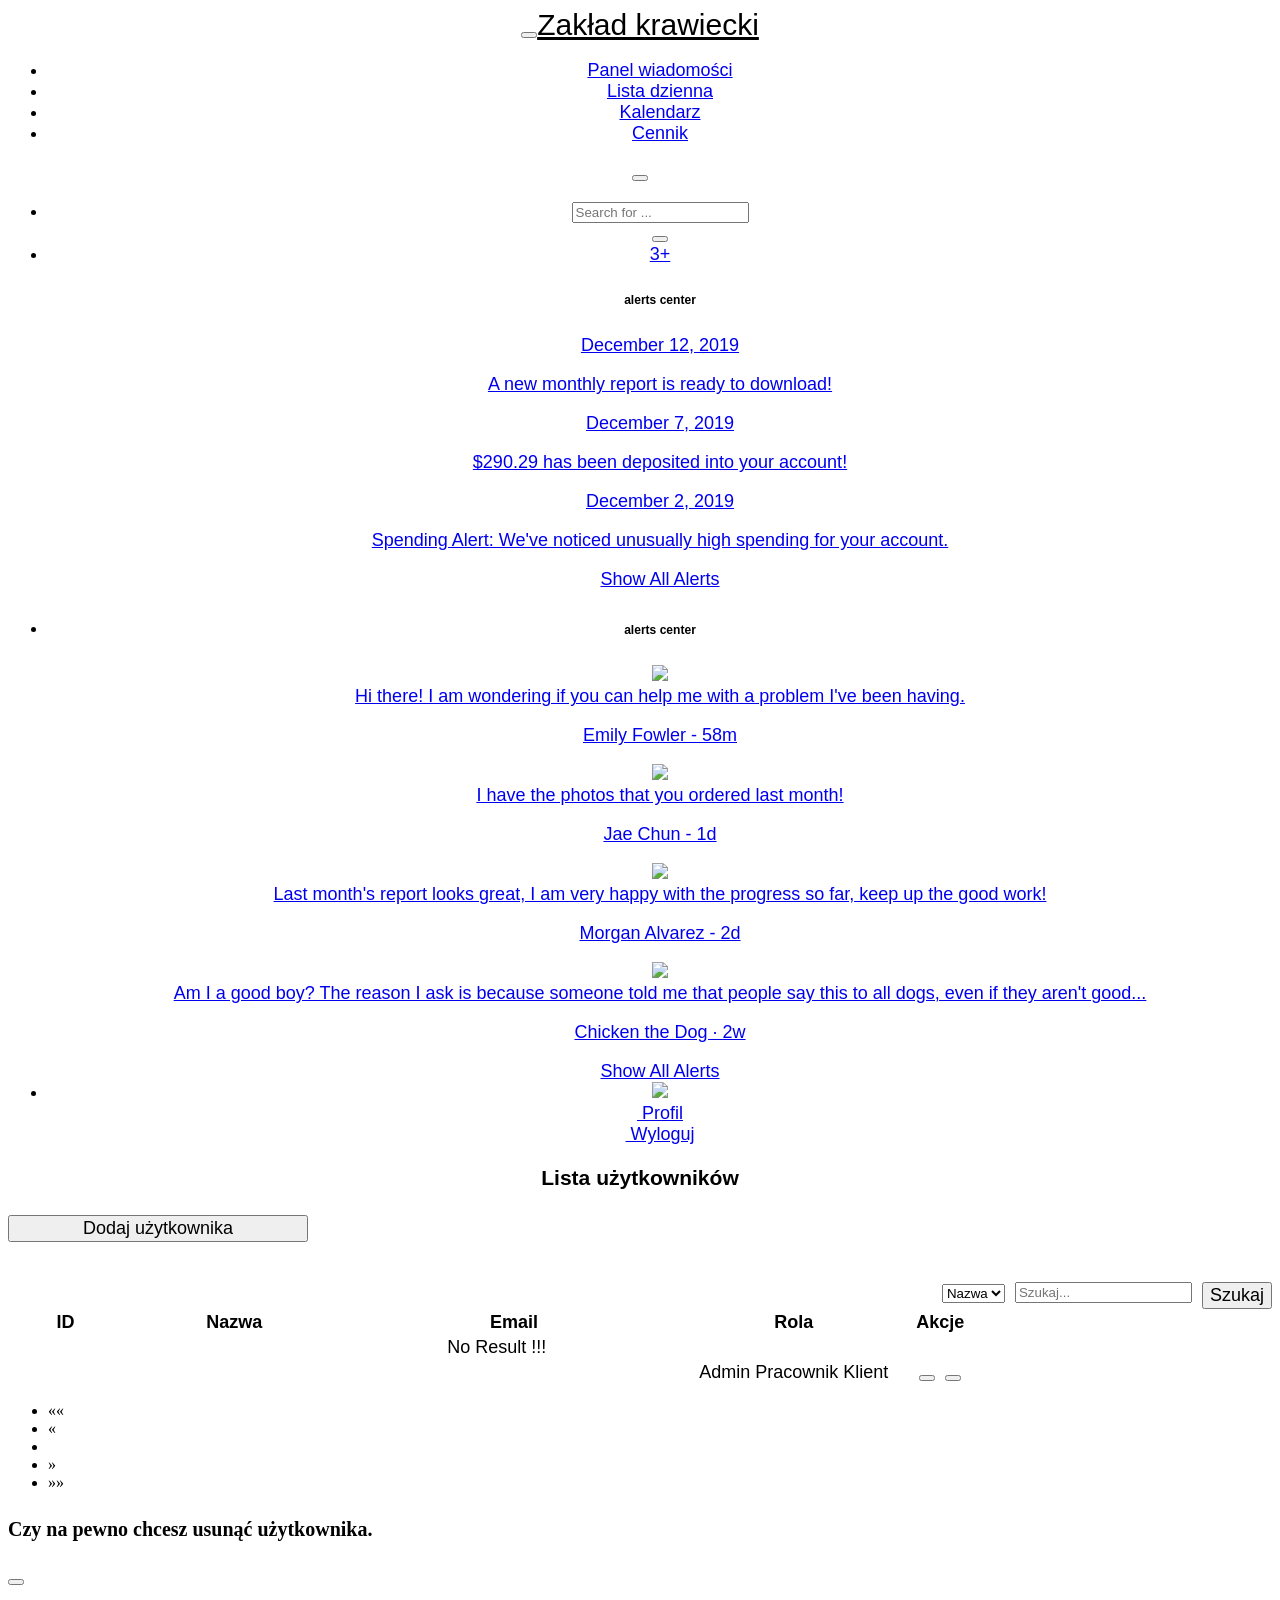
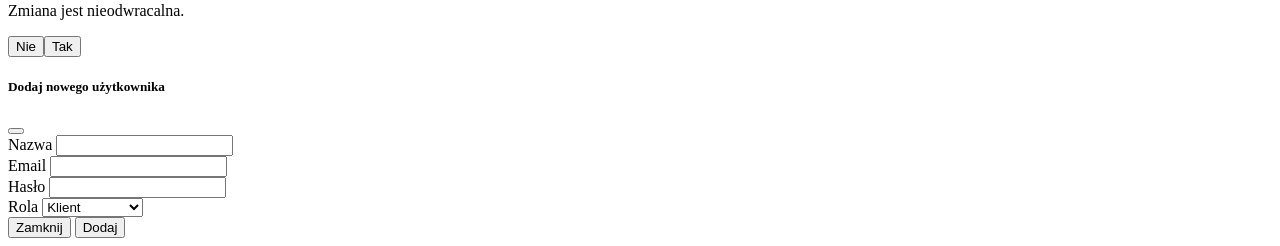
==== dyplom/src/main/resources/templates/admin.html @ d1473c43 "Update interfejsu" ====
<!DOCTYPE html>
<html lang="en">

<head>
    <meta charset="utf-8">
    <meta name="viewport" content="width=device-width, initial-scale=1.0, shrink-to-fit=no">
    <title>Panel administratora</title>
    <link rel="stylesheet" href="/static/bootstrap/css/bootstrap.min.css">
    <link rel="stylesheet" href="https://fonts.googleapis.com/css?family=Nunito:200,200i,300,300i,400,400i,600,600i,700,700i,800,800i,900,900i&amp;display=swap">
    <link rel="stylesheet" href="/static/fonts/fontawesome-all.min.css">
    <link rel="stylesheet" href="/static/fonts/font-awesome.min.css">
    <link rel="stylesheet" href="/static/fonts/fontawesome5-overrides.min.css">
    <link rel="stylesheet" href="/static/css/animate.min.css">
    <link rel="stylesheet" href="/static/css/Add-Another-Button.css">
    <link rel="stylesheet" href="/static/css/Navbar-With-Button-icons.css">
    <link rel="stylesheet" href="/static/css/Table-With-Search-search-table.css">
    <link rel="stylesheet" href="/static/css/Table-With-Search.css">
    <script src="https://ajax.googleapis.com/ajax/libs/jquery/3.6.4/jquery.min.js"></script>

</head>

<body id="page-top">
   <div id="wrapper">
        <div class="d-flex flex-column" id="content-wrapper">
            <div id="content" style="text-align: center; font-family: ABeeZee, sans-serif; font-size: 18px; height: auto;">
                <nav class="navbar navbar-light navbar-expand-md sticky-top bg-dark shadow mb-4 topbar static-top" style="background: var(--bs-dark);">
                    <div class="container-fluid"><button class="btn btn-link d-md-none rounded-circle me-3" id="sidebarToggleTop" type="button"><i class="fas fa-bars"></i></button><span></span><a class="navbar-brand" href="#" style="font-size: 30px;color: var(--bs-orange);">Zakład krawiecki</a>
                        <div class="collapse navbar-collapse">
                            <ul class="navbar-nav">
                                <li class="nav-item"><a class="nav-link" href="http://localhost:8080/employeeChat">Panel wiadomości</a></li>
                                <li class="nav-item"><a class="nav-link" href="http://localhost:8080/daily">Lista dzienna</a></li>
                                <li class="nav-item"><a class="nav-link" href="http://localhost:8080/order">Kalendarz</a></li>
                                <li class="nav-item"><a class="nav-link" href="http://localhost:8080/price_list">Cennik</a></li>
                            </ul>
                        </div><button data-bs-target="#" data-bs-toggle="collapse" class="navbar-toggler"></button>
                        <form class="d-none d-sm-inline-block me-auto ms-md-3 my-2 my-md-0 mw-100 navbar-search">
                            <div class="input-group"></div>
                        </form>
                        <ul class="navbar-nav flex-nowrap ms-auto">
                            <li class="nav-item dropdown d-sm-none no-arrow"><a class="dropdown-toggle nav-link" aria-expanded="false" data-bs-toggle="dropdown" href="#"><i class="fas fa-search"></i></a>
                                <div class="dropdown-menu dropdown-menu-end p-3 animated--grow-in" aria-labelledby="searchDropdown">
                                    <form class="me-auto navbar-search w-100">
                                        <div class="input-group"><input class="bg-light form-control border-0 small" type="text" placeholder="Search for ...">
                                            <div class="input-group-append"><button class="btn btn-primary py-0" type="button"><i class="fas fa-search"></i></button></div>
                                        </div>
                                    </form>
                                </div>
                            </li>
                            <li class="nav-item dropdown no-arrow mx-1">
                                <div class="nav-item dropdown no-arrow"><a class="dropdown-toggle nav-link" aria-expanded="false" data-bs-toggle="dropdown" href="#"><span class="badge bg-danger badge-counter">3+</span><i class="fas fa-bell fa-fw"></i></a>
                                    <div class="dropdown-menu dropdown-menu-end dropdown-list animated--grow-in">
                                        <h6 class="dropdown-header">alerts center</h6><a class="dropdown-item d-flex align-items-center" href="#">
                                            <div class="me-3">
                                                <div class="bg-primary icon-circle"><i class="fas fa-file-alt text-white"></i></div>
                                            </div>
                                            <div><span class="small text-gray-500">December 12, 2019</span>
                                                <p>A new monthly report is ready to download!</p>
                                            </div>
                                        </a><a class="dropdown-item d-flex align-items-center" href="#">
                                            <div class="me-3">
                                                <div class="bg-success icon-circle"><i class="fas fa-donate text-white"></i></div>
                                            </div>
                                            <div><span class="small text-gray-500">December 7, 2019</span>
                                                <p>$290.29 has been deposited into your account!</p>
                                            </div>
                                        </a><a class="dropdown-item d-flex align-items-center" href="#">
                                            <div class="me-3">
                                                <div class="bg-warning icon-circle"><i class="fas fa-exclamation-triangle text-white"></i></div>
                                            </div>
                                            <div><span class="small text-gray-500">December 2, 2019</span>
                                                <p>Spending Alert: We've noticed unusually high spending for your account.</p>
                                            </div>
                                        </a><a class="dropdown-item text-center small text-gray-500" href="#">Show All Alerts</a>
                                    </div>
                                </div>
                            </li>
                            <li class="nav-item dropdown no-arrow mx-1">
                                <div class="nav-item dropdown no-arrow"><a class="dropdown-toggle nav-link" aria-expanded="false" data-bs-toggle="dropdown" href="#"></a>
                                    <div class="dropdown-menu dropdown-menu-end dropdown-list animated--grow-in">
                                        <h6 class="dropdown-header">alerts center</h6><a class="dropdown-item d-flex align-items-center" href="#">
                                            <div class="dropdown-list-image me-3"><img class="rounded-circle" src="assets/img/avatars/avatar4.jpeg">
                                                <div class="bg-success status-indicator"></div>
                                            </div>
                                            <div class="fw-bold">
                                                <div class="text-truncate"><span>Hi there! I am wondering if you can help me with a problem I've been having.</span></div>
                                                <p class="small text-gray-500 mb-0">Emily Fowler - 58m</p>
                                            </div>
                                        </a><a class="dropdown-item d-flex align-items-center" href="#">
                                            <div class="dropdown-list-image me-3"><img class="rounded-circle" src="assets/img/avatars/avatar2.jpeg">
                                                <div class="status-indicator"></div>
                                            </div>
                                            <div class="fw-bold">
                                                <div class="text-truncate"><span>I have the photos that you ordered last month!</span></div>
                                                <p class="small text-gray-500 mb-0">Jae Chun - 1d</p>
                                            </div>
                                        </a><a class="dropdown-item d-flex align-items-center" href="#">
                                            <div class="dropdown-list-image me-3"><img class="rounded-circle" src="assets/img/avatars/avatar3.jpeg">
                                                <div class="bg-warning status-indicator"></div>
                                            </div>
                                            <div class="fw-bold">
                                                <div class="text-truncate"><span>Last month's report looks great, I am very happy with the progress so far, keep up the good work!</span></div>
                                                <p class="small text-gray-500 mb-0">Morgan Alvarez - 2d</p>
                                            </div>
                                        </a><a class="dropdown-item d-flex align-items-center" href="#">
                                            <div class="dropdown-list-image me-3"><img class="rounded-circle" src="assets/img/avatars/avatar5.jpeg">
                                                <div class="bg-success status-indicator"></div>
                                            </div>
                                            <div class="fw-bold">
                                                <div class="text-truncate"><span>Am I a good boy? The reason I ask is because someone told me that people say this to all dogs, even if they aren't good...</span></div>
                                                <p class="small text-gray-500 mb-0">Chicken the Dog · 2w</p>
                                            </div>
                                        </a><a class="dropdown-item text-center small text-gray-500" href="#">Show All Alerts</a>
                                    </div>
                                </div>
                                <div class="shadow dropdown-list dropdown-menu dropdown-menu-end" aria-labelledby="alertsDropdown"></div>
                            </li>
                            <div class="d-none d-sm-block topbar-divider"></div>
                            <li class="nav-item dropdown no-arrow">
                                <div class="nav-item dropdown no-arrow"><a class="dropdown-toggle nav-link" aria-expanded="false" data-bs-toggle="dropdown" href="#"><span id="user" class="d-none d-lg-inline me-2 text-gray-600 small"></span><img class="border rounded-circle img-profile" src="/static/img/avatars/avatar1.png"></a>
                                    <div class="dropdown-menu shadow dropdown-menu-end animated--grow-in"><a class="dropdown-item" href="/profile"><i class="fas fa-user fa-sm fa-fw me-2 text-gray-400"></i>&nbsp;Profil</a>
                                        <div class="dropdown-divider"></div><a class="dropdown-item" href="/logout"><i class="fas fa-sign-out-alt fa-sm fa-fw me-2 text-gray-400"></i>&nbsp;Wyloguj</a>
                                    </div>
                                </div>
                            </li>
                        </ul>
                    </div>
                </nav>
                <div class="container-fluid">
                    <h3 class="text-dark mb-1">Lista użytkowników</h3>
                </div>
                <h1></h1>
                <div class="row">
                    <div class="col d-xxl-flex justify-content-xxl-end"><button class="btn btn-outline-primary text-truncate float-none float-sm-none add-another-btn" data-bss-hover-animate="pulse" type="button" data-bs-target="#addUserModal" data-bs-toggle="modal" style="width: 300px;/*float: right;*/font-size: 18px;display: block;">Dodaj użytkownika<i class="fas fa-plus-circle edit-icon"></i></button></div>
                </div>
                <div class="col-md-12 search-table-col" style="margin-top: 40px; display: flex; justify-content: flex-end;">
                    <!-- Dropdown lista -->
                    <div class="form-group col-lg-4" style="margin-right: 10px;">
                        <select class="form-control" id="searchCategory">
                            <option value="name">Nazwa</option>
                            <option value="role">Rola</option>
                            <option value="email">Email</option>
                        </select>
                    </div>

                    <!-- Input do wyszukiwania -->
                    <div class="form-group col-lg-4" style="margin-right: 10px;">
                        <input type="text" class="search form-control" placeholder="Szukaj..." style="display: block;">
                    </div>

                    <!-- Przycisk do potwierdzenia -->
                    <div class="form-group col-auto" style="text-align: left;">
                        <button class="btn btn-primary text-dark border-0" style="font-size: large" id="searchButton">Szukaj</button>
                    </div>

                    <span class="counter pull-right"></span>
                </div>

                    <span class="counter pull-right"></span>

                    <div class="table-responsive table table-hover table-bordered results">
                        <table id="myTable" class="table table-hover table-bordered">
                            <thead class="bill-header cs">
                                <tr>
                                    <th id="trs-hd-1" class="col-lg-1" style="width: 10%;">ID</th>
                                    <th id="trs-hd-2" class="col-lg-2" style="width: 20%;">Nazwa</th>
                                    <th id="trs-hd-5" class="col-lg-2" style="width: 30%;">Email</th>
                                    <th id="trs-hd-3" class="col-lg-3" style="width: 20%;">Rola</th>
                                    <th id="trs-hd-6" class="col-lg-2" style="width: 5%;min-width: 10%;">Akcje</th>
                                </tr>
                            </thead>
                            <tbody>
                                <tr class="warning no-result">
                                    <td colspan="12"><i class="fa fa-warning"></i>&nbsp; No Result !!!</td>
                                </tr>

                                <tr th:each="user : ${users}">
                                    <td th:text="${user.id}"></td>
                                    <td th:text="${user.name}"></td>
                                    <td th:text="${user.email}"></td>
                                    <td>
    <span th:each="role : ${user.roles}">
        <span th:if="${role.name == 'ROLE_ADMIN'}">Admin</span>
        <span th:if="${role.name == 'ROLE_EMPLOYEE'}">Pracownik</span>
        <span th:if="${role.name == 'ROLE_CLIENT'}">Klient</span>
    </span>

                                    </td>
                                    <td style="width: 6%;"><button class="edit-btn btn btn-success" th:attr="data-user-id=${user.id}" style="margin-left: 0px;"><i class="far fa-edit" style="font-size: 15px;"></i></button>
                                        <button class="btn btn-danger confirm-delete"
                                                style="margin-left: 5px; position: static;"
                                                type="button"
                                                th:attr="data-user-id=${user.id}"
                                                data-bs-toggle="modal"
                                                data-bs-target="#modal-2"
                                                data-action="delete">
                                            <i class="fa fa-trash" style="font-size: 15px;"></i>
                                        </button></td>
                                </tr>
                            </tbody>
                        </table>
                    </div>
                </div>
                <div class="row">
                    <div class="col d-xxl-flex justify-content-xxl-center">
                        <nav>
                            <ul class="pagination">
                                <li class="page-item" th:if="${currentPage > 0}">
                                    <a class="page-link" th:href="@{/panel_administratora?page=0}" aria-label="First">
                                        <span aria-hidden="true">««</span>
                                    </a>
                                </li>
                                <li class="page-item" th:if="${currentPage > 0}">
                                    <a class="page-link" th:href="@{${'/panel_administratora?page=' + (currentPage - 1)}}" aria-label="Previous">
                                        <span aria-hidden="true">«</span>
                                    </a>
                                </li>
                                <li class="page-item" th:each="pageItem : ${#numbers.sequence(0, totalPages - 1)}" th:class="${pageItem == currentPage} ? 'active' : ''">
                                    <a class="page-link" th:href="@{/panel_administratora(page=${pageItem})}" th:text="${pageItem + 1}"></a>
                                </li>
                                <li class="page-item" th:if="${currentPage < totalPages - 1}">
                                    <a class="page-link" th:href="@{${'/panel_administratora?page=' + (currentPage + 1)}}" aria-label="Next">
                                        <span aria-hidden="true">»</span>
                                    </a>
                                </li>
                                <li class="page-item" th:if="${currentPage < totalPages - 1}">
                                    <a class="page-link" th:href="@{${'/panel_administratora?page=' + (totalPages - 1)}}" aria-label="Last">
                                        <span aria-hidden="true">»»</span>
                                    </a>
                                </li>
                            </ul>
                        </nav>
                    </div>
                </div>
                <div class="modal fade"  role="dialog" tabindex="-1" id="modal-2">
                    <div class="modal-dialog" role="document">
                        <div class="modal-content">
                            <div class="modal-header">
                                <h4 class="modal-title" style="font-size: 20px;">Czy na pewno chcesz usunąć użytkownika.</h4><button type="button" class="btn-close" data-bs-dismiss="modal" aria-label="Close"></button>
                            </div>
                            <div class="modal-body">
                                <p>Zmiana jest nieodwracalna.</p>
                            </div>
                            <div class="modal-footer d-xxl-flex justify-content-xxl-center"><button class="btn btn-light d-xxl-flex" type="button" data-bs-dismiss="modal">Nie</button><button id="confirmDeleteButton" class="btn btn-primary" type="button" data-bs-dismiss="modal">Tak</button></div>
                        </div>
                    </div>
                </div>
                <div class="modal fade" id="addUserModal" tabindex="-1" aria-labelledby="addUserModalLabel" aria-hidden="true">
                    <div class="modal-dialog">
                        <div class="modal-content">
                            <div class="modal-header">
                                <h5 class="modal-title" id="addUserModalLabel">Dodaj nowego użytkownika</h5>
                                <button type="button" class="btn-close" data-bs-dismiss="modal" aria-label="Close"></button>
                            </div>
                            <div class="modal-body">
                                <form id="addUserForm">
                                    <div class="mb-3">
                                        <label for="name" class="form-label">Nazwa</label>
                                        <input type="text" class="form-control" id="name" name="name" required>
                                    </div>
                                    <div class="mb-3">
                                        <label for="email" class="form-label">Email</label>
                                        <input type="email" class="form-control" id="email" name="email" required>
                                    </div>
                                    <div class="mb-3">
                                        <label for="password" class="form-label">Hasło</label>
                                        <input type="password" class="form-control" id="password" name="password" required>
                                    </div>
                                    <div class="mb-3">
                                        <label for="role" class="form-label">Rola</label>
                                        <select class="form-select" id="role" name="role" required>
                                            <option value="ROLE_CLIENT">Klient</option>
                                            <option value="ROLE_EMPLOYEE">Pracownik</option>
                                            <option value="ROLE_ADMIN">Administrator</option>
                                        </select>
                                    </div>
                                </form>
                            </div>
                            <div class="modal-footer">
                                <button type="button" class="btn btn-secondary" data-bs-dismiss="modal">Zamknij</button>
                                <button type="button" class="btn btn-primary" id="addUserButton">Dodaj</button>
                            </div>
                            <div id="successMessage" style="color: green;" class="d-flex justify-content-center"></div>
                            <div id="errorMessage" style="color: red;" class="d-flex justify-content-center"></div>
                        </div>
                    </div>
                </div>
            </div>
        </div><a class="border rounded d-inline scroll-to-top" href="#page-top"><i class="fas fa-angle-up"></i></a>
    </div>
    <script src="/static/bootstrap/js/bootstrap.min.js"></script>
    <script src="/static/js/bs-init.js"></script>
    <script src="/static/js/Table-With-Search.js"></script>
    <script src="/static/js/theme.js"></script>
    <script src="https://cdnjs.cloudflare.com/ajax/libs/jqueryui/1.12.1/jquery-ui.min.js"></script>
</body>
<script>
    $("#searchButton").click(function () {
        var searchText = $(".search").val();
        var searchCategory = $("#searchCategory").val();

        // Check if the search input is empty
        if (searchText.trim() === "") {
            // If empty, reload the table with all records
            window.location.reload();
            return;
        }

        $.ajax({
            url: "/search-users",
            method: "GET",
            data: {
                category: searchCategory,
                searchText: searchText
            },
            success: function (data) {
                // Clear the existing table body
                $("#myTable tbody").empty();

                // Add the results to the table
                $.each(data, function (index, user) {
                    console.log(user);
                    var row = $("<tr>").append(
                        $("<td>").text(user.id),
                        $("<td>").text(user.name),
                        $("<td>").text(user.email),
                        $("<td>").text(user.role), // Display role name or 'No Role' if undefined
                        $("<td>").append(
                            $('<button class="edit-btn btn btn-success">')
                                .attr("data-user-id", user.id)
                                .html('<i class="far fa-edit" style="font-size: 15px;"></i>'),
                            $('<button class="btn btn-danger confirm-delete">')
                                .attr("data-user-id", user.id)
                                .attr("data-bs-toggle", "modal")
                                .attr("data-bs-target", "#modal-2")
                                .attr("data-action", "delete")
                                .html('<i class="fa fa-trash" style="font-size: 15px;"></i>')
                        )
                    );

                    // Append the row to the table
                    $("#myTable tbody").append(row);
                });
            },
            error: function (error) {
                console.error("Wystąpił błąd: " + error.statusText);
            }
        });
    });

</script>
<script>
    $.get("/user", function(data) {
        $("#user").html(data.name);
    });
</script>

<script>
    $("#addUserButton").click(function () {
        var name = $("#name").val();
        var email = $("#email").val();
        var password = $("#password").val();
        var role = $("#role").val();
        var userData = {
            name: name,
            email: email,
            password: password,
            role: role
        };

        $.post("/users/add", userData, function (data) {
            var successMessage = $("#successMessage");
            var errorMessage = $("#errorMessage");

            if (data.success) {
                successMessage.text("Użytkownik został dodany pomyślnie.");
                errorMessage.text("");
            } else {
                errorMessage.text("Wystąpił błąd podczas dodawania użytkownika: " + data.message);
                successMessage.text("");
            }

            successMessage.show();
            errorMessage.show();
        }).fail(function (error) {
            console.error("Wystąpił błąd: " + error.statusText);
            // Pokaż komunikat o błędzie
            $("#successMessage").hide();
            $("#errorMessage").show();
        });
    });

</script>
<script>
    $(document).ready(function() {
        // Event delegation for edit and delete buttons
        $('#myTable').on('click', '.edit-btn', function() {
            var btn = $(this);
            var id = btn.attr('data-user-id');
            var row = btn.closest('tr');
            var name = row.find('td:eq(1)').text();
            var email = row.find('td:eq(2)').text();
            var role = row.find('td:eq(3)').text();

            if (btn.hasClass('btn-success')) {
                // Edit button logic
                btn.removeClass('btn-success').addClass('btn-primary').html('<i class="fas fa-check"></i>');
                row.find('td:eq(1)').html('<input type="text" class="form-control" value="'+name+'" />');
                row.find('td:eq(2)').html('<input type="text" class="form-control" value="'+email+'" />');
                // Create a dropdown list for roles
                var roleSelect = $('<select class="form-control"><option value="ROLE_CLIENT">Klient</option><option value="ROLE_EMPLOYEE">Pracownik</option><option value="ROLE_ADMIN">Administrator</option></select>');
                roleSelect.val(role);
                row.find('td:eq(3)').html(roleSelect);
            } else {
                // Save button logic
                btn.removeClass('btn-primary').addClass('btn-success').html('<i class="far fa-edit"></i>');
                var newName = row.find('td:eq(1) input').val();
                var newEmail = row.find('td:eq(2) input').val();
                var newRole = row.find('td:eq(3) select').val();
                $.ajax({
                    url: '/users/update/' + id,
                    type: 'PUT',
                    data: {
                        name: newName,
                        email: newEmail,
                        role: newRole,
                    },
                    success: function() {
                        row.find('td:eq(1)').html(newName);
                        row.find('td:eq(2)').html(newEmail);
                        row.find('td:eq(3)').html(newRole);
                    },
                    error: function() {
                        alert('Wystąpił błąd przy zapisywaniu zmian.');
                    }
                });
            }
        });

        $('#myTable').on('click', '.confirm-delete', function() {
            var userIdToDelete = $(this).data("user-id");

            // Set the data-action attribute of the modal's confirm button
            $('#confirmDeleteButton').attr('data-user-id', userIdToDelete);

            // Do NOT trigger the deletion process here
        });
        // Event delegation for delete confirmation button
        $('#confirmDeleteButton').on('click', function() {
            var userIdToDelete = $(this).data("user-id");

            if (userIdToDelete) {
                $.ajax({
                    url: "/users/delete/" + userIdToDelete,
                    type: "DELETE",
                    success: function () {
                        console.log("User deleted successfully");
                        window.location.reload();
                    },
                    error: function (error) {
                        console.error("Error deleting user: " + error.responseText);
                    }
                });
            } else {
                console.error("User ID to delete is not set.");
            }
        });
    });
    function mapRoleToLabel(role) {
        switch (role) {
            case 'ROLE_ADMIN':
                return 'Admin';
            case 'ROLE_EMPLOYEE':
                return 'Pracownik';
            case 'ROLE_CLIENT':
                return 'Klient';
            default:
                return 'Inna rola';
        }
    }
</script>


</html>
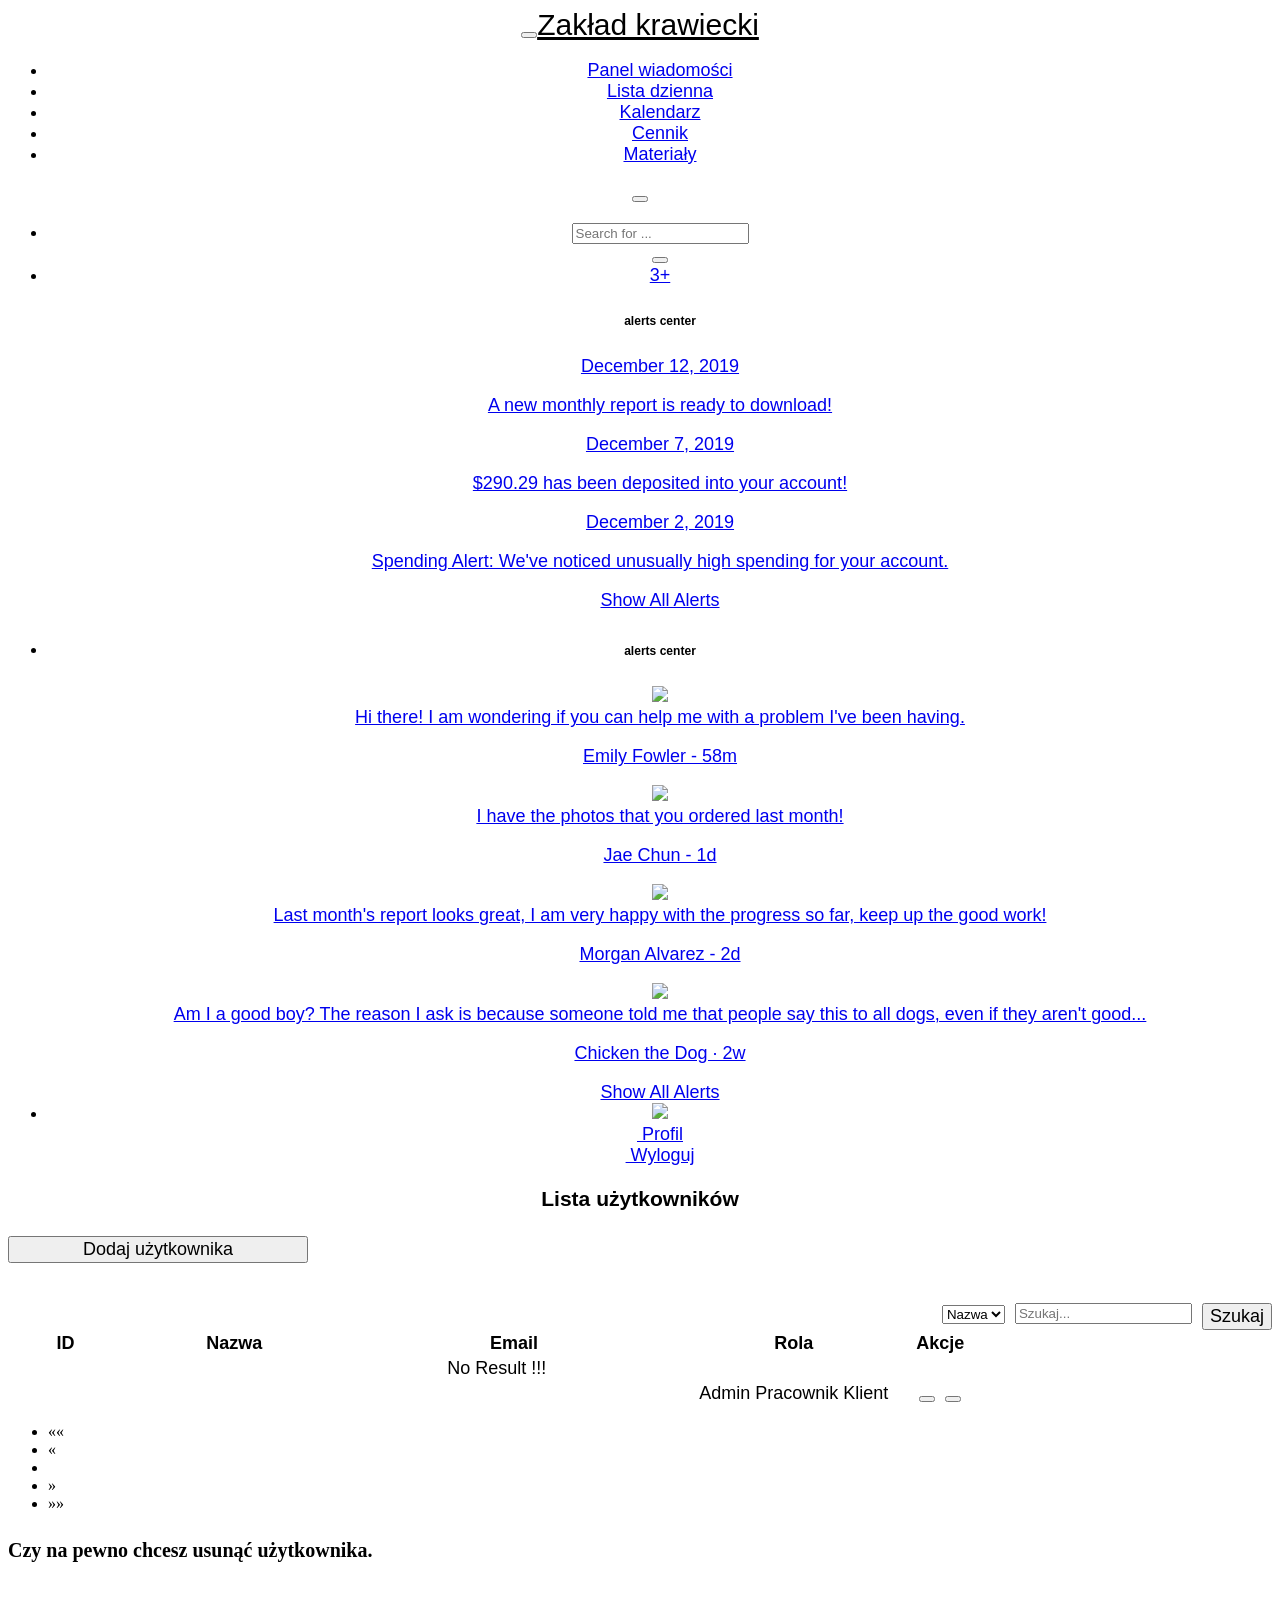
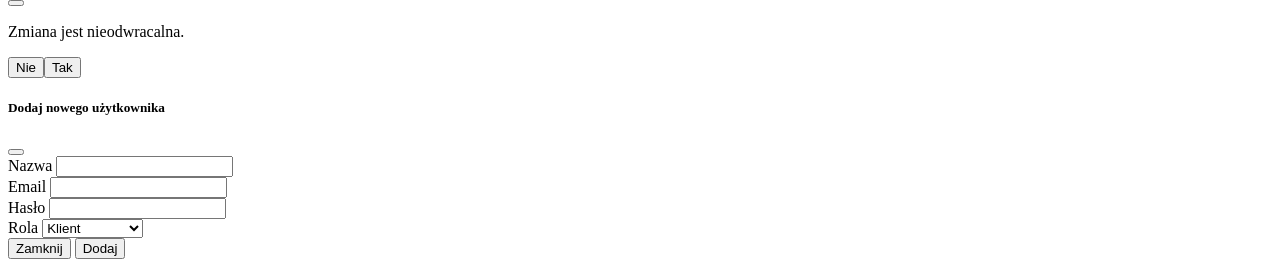
==== commit 4edecde0: "Update" ====
--- a/dyplom/src/main/resources/templates/admin.html
+++ b/dyplom/src/main/resources/templates/admin.html
@@ -31,6 +31,7 @@
                                 <li class="nav-item"><a class="nav-link" href="http://localhost:8080/daily">Lista dzienna</a></li>
                                 <li class="nav-item"><a class="nav-link" href="http://localhost:8080/order">Kalendarz</a></li>
                                 <li class="nav-item"><a class="nav-link" href="http://localhost:8080/price_list">Cennik</a></li>
+                                <li class="nav-item"><a class="nav-link" href="http://localhost:8080/materials">Materiały</a></li>
                             </ul>
                         </div><button data-bs-target="#" data-bs-toggle="collapse" class="navbar-toggler"></button>
                         <form class="d-none d-sm-inline-block me-auto ms-md-3 my-2 my-md-0 mw-100 navbar-search">
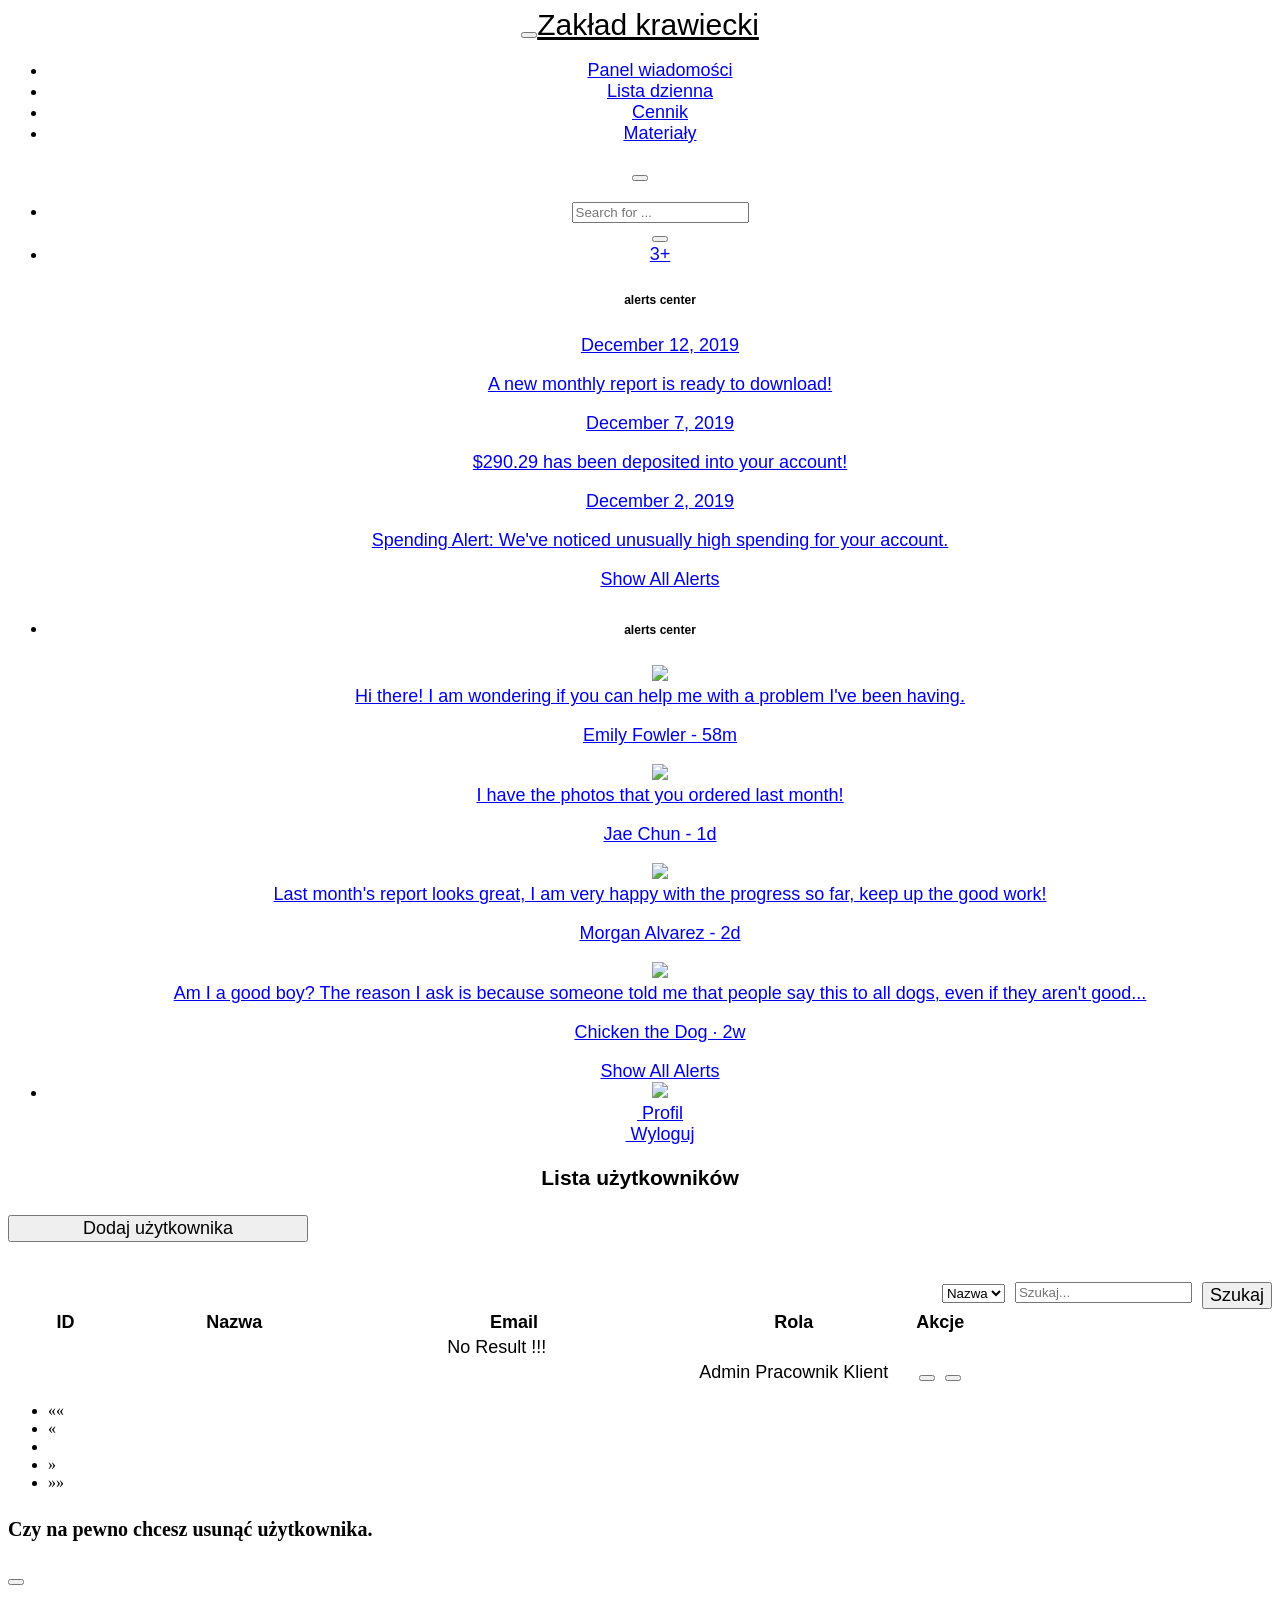
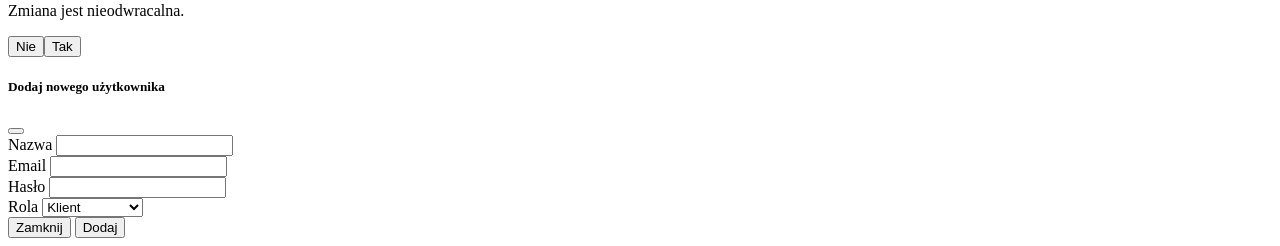
==== commit 3701b3f4: "Duży pakiet poprawek" ====
--- a/dyplom/src/main/resources/templates/admin.html
+++ b/dyplom/src/main/resources/templates/admin.html
@@ -29,7 +29,6 @@
                             <ul class="navbar-nav">
                                 <li class="nav-item"><a class="nav-link" href="http://localhost:8080/employeeChat">Panel wiadomości</a></li>
                                 <li class="nav-item"><a class="nav-link" href="http://localhost:8080/daily">Lista dzienna</a></li>
-                                <li class="nav-item"><a class="nav-link" href="http://localhost:8080/order">Kalendarz</a></li>
                                 <li class="nav-item"><a class="nav-link" href="http://localhost:8080/price_list">Cennik</a></li>
                                 <li class="nav-item"><a class="nav-link" href="http://localhost:8080/materials">Materiały</a></li>
                             </ul>
@@ -278,7 +277,7 @@
                             </div>
                             <div class="modal-footer">
                                 <button type="button" class="btn btn-secondary" data-bs-dismiss="modal">Zamknij</button>
-                                <button type="button" class="btn btn-primary" id="addUserButton">Dodaj</button>
+                                <button type="button" class="btn btn-primary" id="addUserButton" data-bs-dismiss="modal">Dodaj</button>
                             </div>
                             <div id="successMessage" style="color: green;" class="d-flex justify-content-center"></div>
                             <div id="errorMessage" style="color: red;" class="d-flex justify-content-center"></div>
@@ -373,20 +372,16 @@
             var errorMessage = $("#errorMessage");
 
             if (data.success) {
-                successMessage.text("Użytkownik został dodany pomyślnie.");
+                alert("Użytkownik został dodany pomyślnie.");
+                location.reload();
                 errorMessage.text("");
             } else {
-                errorMessage.text("Wystąpił błąd podczas dodawania użytkownika: " + data.message);
+                alert("Wystąpił błąd podczas dodawania użytkownika: " + data.message);
                 successMessage.text("");
             }
 
-            successMessage.show();
-            errorMessage.show();
         }).fail(function (error) {
             console.error("Wystąpił błąd: " + error.statusText);
-            // Pokaż komunikat o błędzie
-            $("#successMessage").hide();
-            $("#errorMessage").show();
         });
     });
 
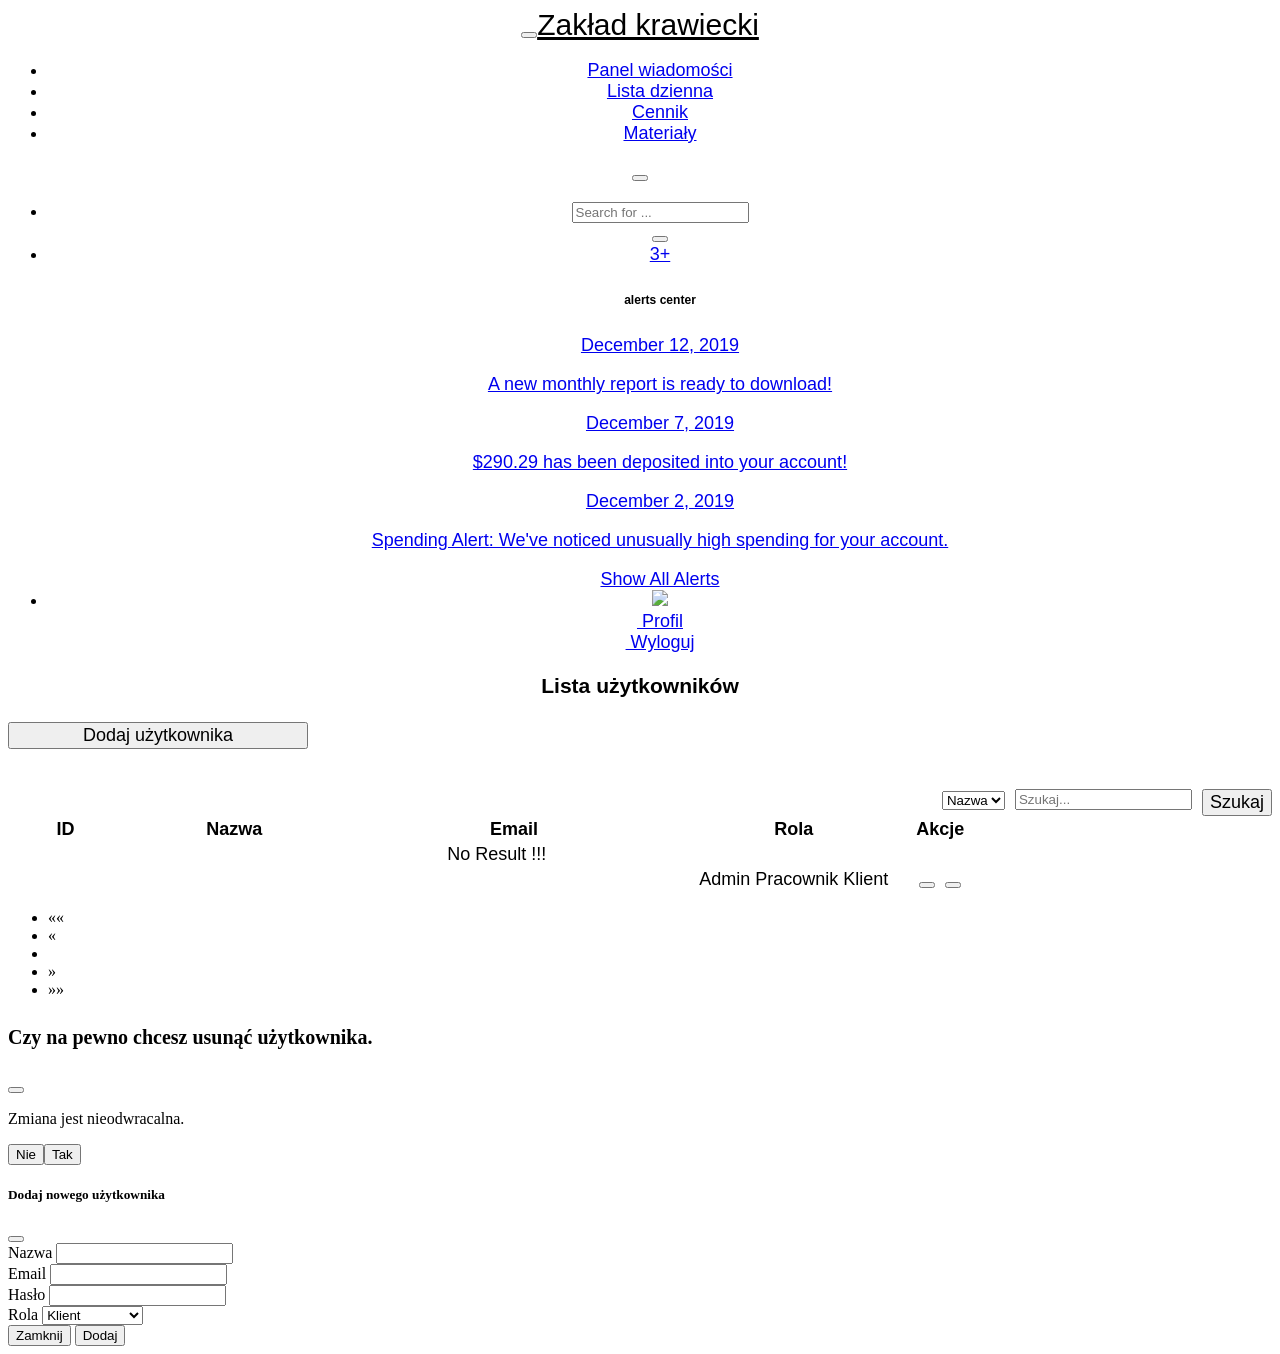
==== commit dff8e94f: "Update" ====
--- a/dyplom/src/main/resources/templates/admin.html
+++ b/dyplom/src/main/resources/templates/admin.html
@@ -74,46 +74,7 @@
                                     </div>
                                 </div>
                             </li>
-                            <li class="nav-item dropdown no-arrow mx-1">
-                                <div class="nav-item dropdown no-arrow"><a class="dropdown-toggle nav-link" aria-expanded="false" data-bs-toggle="dropdown" href="#"></a>
-                                    <div class="dropdown-menu dropdown-menu-end dropdown-list animated--grow-in">
-                                        <h6 class="dropdown-header">alerts center</h6><a class="dropdown-item d-flex align-items-center" href="#">
-                                            <div class="dropdown-list-image me-3"><img class="rounded-circle" src="assets/img/avatars/avatar4.jpeg">
-                                                <div class="bg-success status-indicator"></div>
-                                            </div>
-                                            <div class="fw-bold">
-                                                <div class="text-truncate"><span>Hi there! I am wondering if you can help me with a problem I've been having.</span></div>
-                                                <p class="small text-gray-500 mb-0">Emily Fowler - 58m</p>
-                                            </div>
-                                        </a><a class="dropdown-item d-flex align-items-center" href="#">
-                                            <div class="dropdown-list-image me-3"><img class="rounded-circle" src="assets/img/avatars/avatar2.jpeg">
-                                                <div class="status-indicator"></div>
-                                            </div>
-                                            <div class="fw-bold">
-                                                <div class="text-truncate"><span>I have the photos that you ordered last month!</span></div>
-                                                <p class="small text-gray-500 mb-0">Jae Chun - 1d</p>
-                                            </div>
-                                        </a><a class="dropdown-item d-flex align-items-center" href="#">
-                                            <div class="dropdown-list-image me-3"><img class="rounded-circle" src="assets/img/avatars/avatar3.jpeg">
-                                                <div class="bg-warning status-indicator"></div>
-                                            </div>
-                                            <div class="fw-bold">
-                                                <div class="text-truncate"><span>Last month's report looks great, I am very happy with the progress so far, keep up the good work!</span></div>
-                                                <p class="small text-gray-500 mb-0">Morgan Alvarez - 2d</p>
-                                            </div>
-                                        </a><a class="dropdown-item d-flex align-items-center" href="#">
-                                            <div class="dropdown-list-image me-3"><img class="rounded-circle" src="assets/img/avatars/avatar5.jpeg">
-                                                <div class="bg-success status-indicator"></div>
-                                            </div>
-                                            <div class="fw-bold">
-                                                <div class="text-truncate"><span>Am I a good boy? The reason I ask is because someone told me that people say this to all dogs, even if they aren't good...</span></div>
-                                                <p class="small text-gray-500 mb-0">Chicken the Dog · 2w</p>
-                                            </div>
-                                        </a><a class="dropdown-item text-center small text-gray-500" href="#">Show All Alerts</a>
-                                    </div>
-                                </div>
-                                <div class="shadow dropdown-list dropdown-menu dropdown-menu-end" aria-labelledby="alertsDropdown"></div>
-                            </li>
+
                             <div class="d-none d-sm-block topbar-divider"></div>
                             <li class="nav-item dropdown no-arrow">
                                 <div class="nav-item dropdown no-arrow"><a class="dropdown-toggle nav-link" aria-expanded="false" data-bs-toggle="dropdown" href="#"><span id="user" class="d-none d-lg-inline me-2 text-gray-600 small"></span><img class="border rounded-circle img-profile" src="/static/img/avatars/avatar1.png"></a>
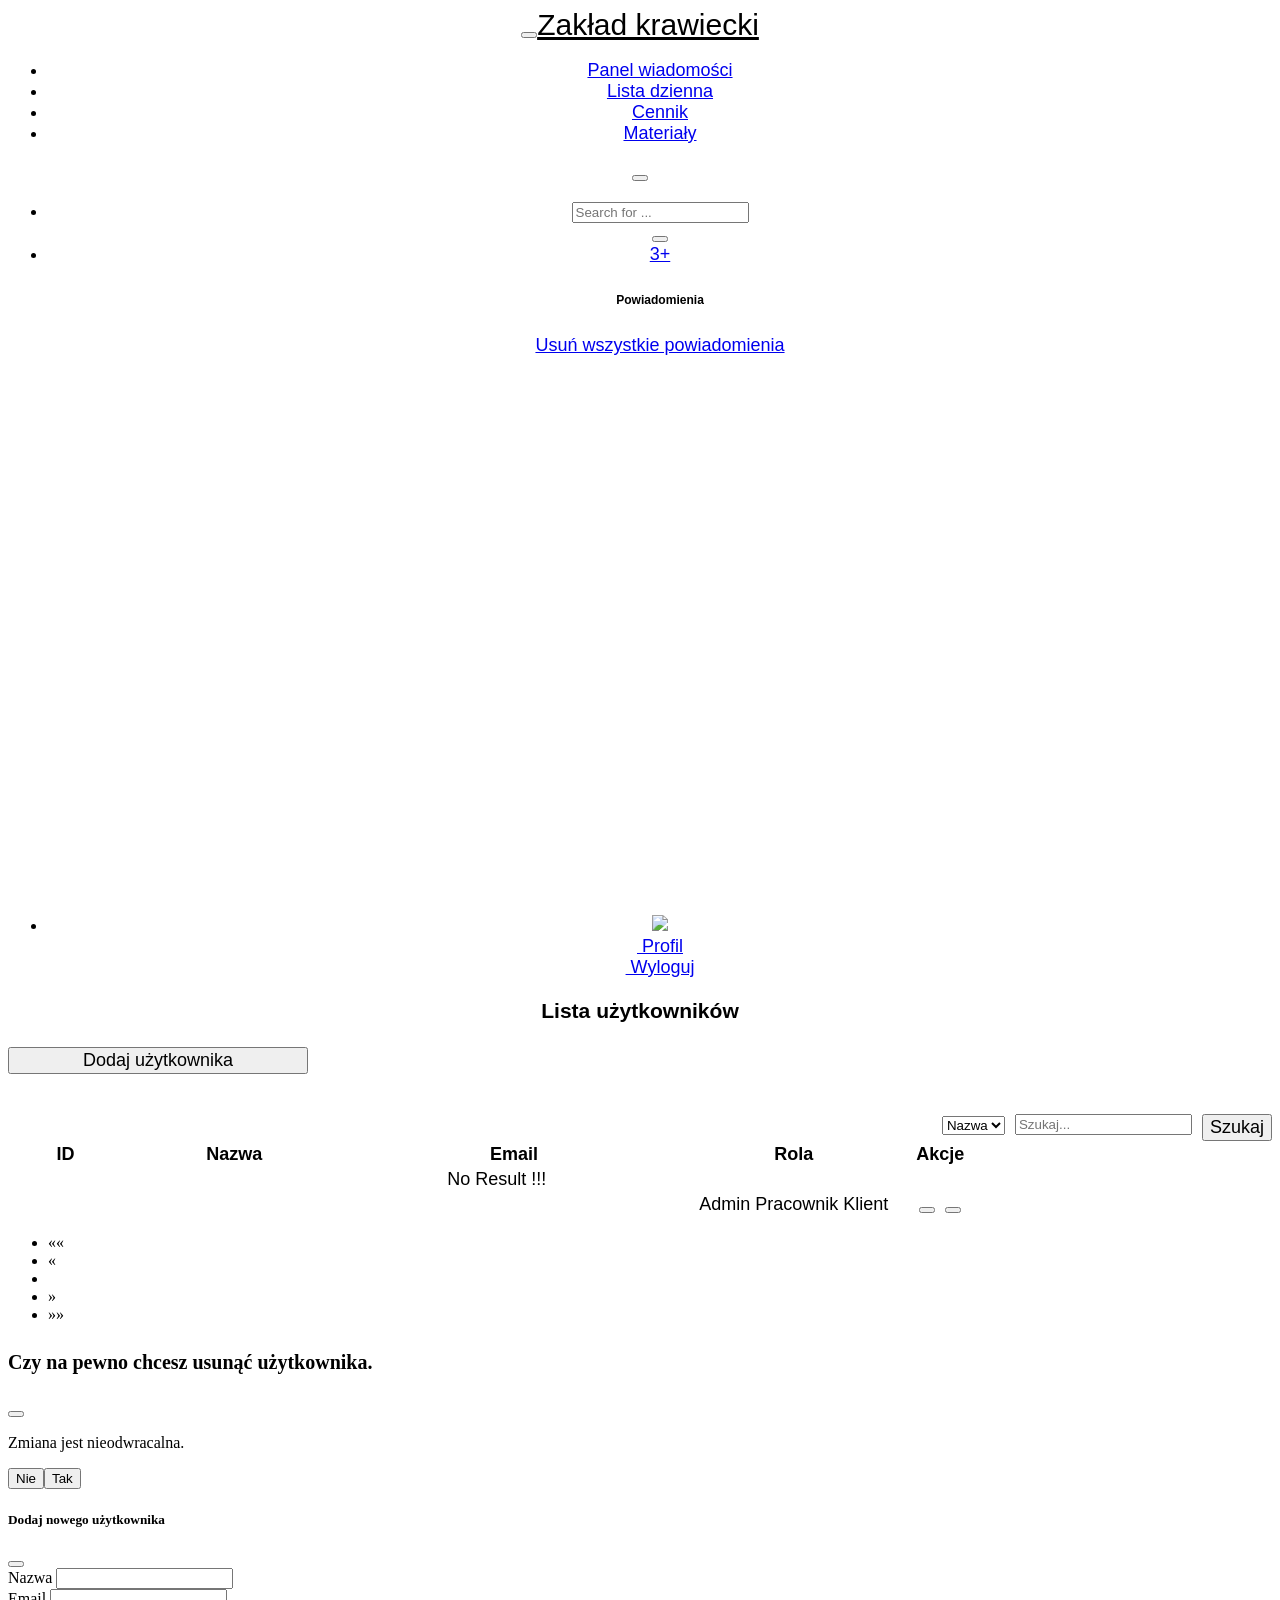
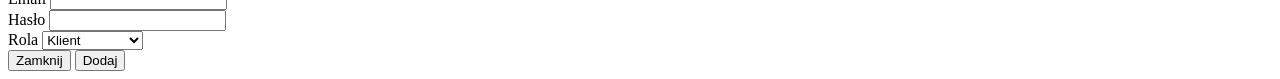
==== commit c7547393: "Update" ====
--- a/dyplom/src/main/resources/templates/admin.html
+++ b/dyplom/src/main/resources/templates/admin.html
@@ -47,30 +47,9 @@
                                 </div>
                             </li>
                             <li class="nav-item dropdown no-arrow mx-1">
-                                <div class="nav-item dropdown no-arrow"><a class="dropdown-toggle nav-link" aria-expanded="false" data-bs-toggle="dropdown" href="#"><span class="badge bg-danger badge-counter">3+</span><i class="fas fa-bell fa-fw"></i></a>
-                                    <div class="dropdown-menu dropdown-menu-end dropdown-list animated--grow-in">
-                                        <h6 class="dropdown-header">alerts center</h6><a class="dropdown-item d-flex align-items-center" href="#">
-                                            <div class="me-3">
-                                                <div class="bg-primary icon-circle"><i class="fas fa-file-alt text-white"></i></div>
-                                            </div>
-                                            <div><span class="small text-gray-500">December 12, 2019</span>
-                                                <p>A new monthly report is ready to download!</p>
-                                            </div>
-                                        </a><a class="dropdown-item d-flex align-items-center" href="#">
-                                            <div class="me-3">
-                                                <div class="bg-success icon-circle"><i class="fas fa-donate text-white"></i></div>
-                                            </div>
-                                            <div><span class="small text-gray-500">December 7, 2019</span>
-                                                <p>$290.29 has been deposited into your account!</p>
-                                            </div>
-                                        </a><a class="dropdown-item d-flex align-items-center" href="#">
-                                            <div class="me-3">
-                                                <div class="bg-warning icon-circle"><i class="fas fa-exclamation-triangle text-white"></i></div>
-                                            </div>
-                                            <div><span class="small text-gray-500">December 2, 2019</span>
-                                                <p>Spending Alert: We've noticed unusually high spending for your account.</p>
-                                            </div>
-                                        </a><a class="dropdown-item text-center small text-gray-500" href="#">Show All Alerts</a>
+                                <div class="nav-item dropdown no-arrow"><a class="dropdown-toggle nav-link" aria-expanded="false" data-bs-toggle="dropdown" href="#"><span id="alertamount" class="badge bg-danger badge-counter">3+</span><i class="fas fa-bell fa-fw"></i></a>
+                                    <div style="height: 650px; overflow: auto;" id="notification" class="dropdown-menu dropdown-menu-end dropdown-list animated--grow-in">
+                                        <h6 class="dropdown-header">Powiadomienia</h6><a class="dropdown-item text-center small text-gray-500" onclick="deleteAlerts()" href="#">Usuń wszystkie powiadomienia</a>
                                     </div>
                                 </div>
                             </li>
@@ -312,6 +291,19 @@
 <script>
     $.get("/user", function(data) {
         $("#user").html(data.name);
+        for(let i=data.notifications.length-1;i>=0;i--){
+            var t = `<a class="dropdown-item d-flex align-items-center" href="#">
+                                            <div class="me-3">
+                                                <div class="bg-warning icon-circle"><i class="fas fa-exclamation-triangle text-white"></i></div>
+                                            </div>
+                                            <div><span class="small text-gray-500">`+data.notifications[i].date+`</span>
+                                                <p>`+data.notifications[i].opis+`</p>
+                                            </div>
+                                        </a>`
+
+            $('#notification').append(t)
+        }
+        $('#alertamount').text(data.notifications.length);
     });
 </script>
 
@@ -435,6 +427,22 @@
         }
     }
 </script>
-
+<script>
+    function deleteAlerts(){
+
+        $.ajax({
+            url: "/removeAlerts",
+            type: "DELETE",
+            success: function() {
+
+                location.reload()
+            },
+            error: function() {
+
+            }
+        });
+
+    }
+</script>
 
 </html>
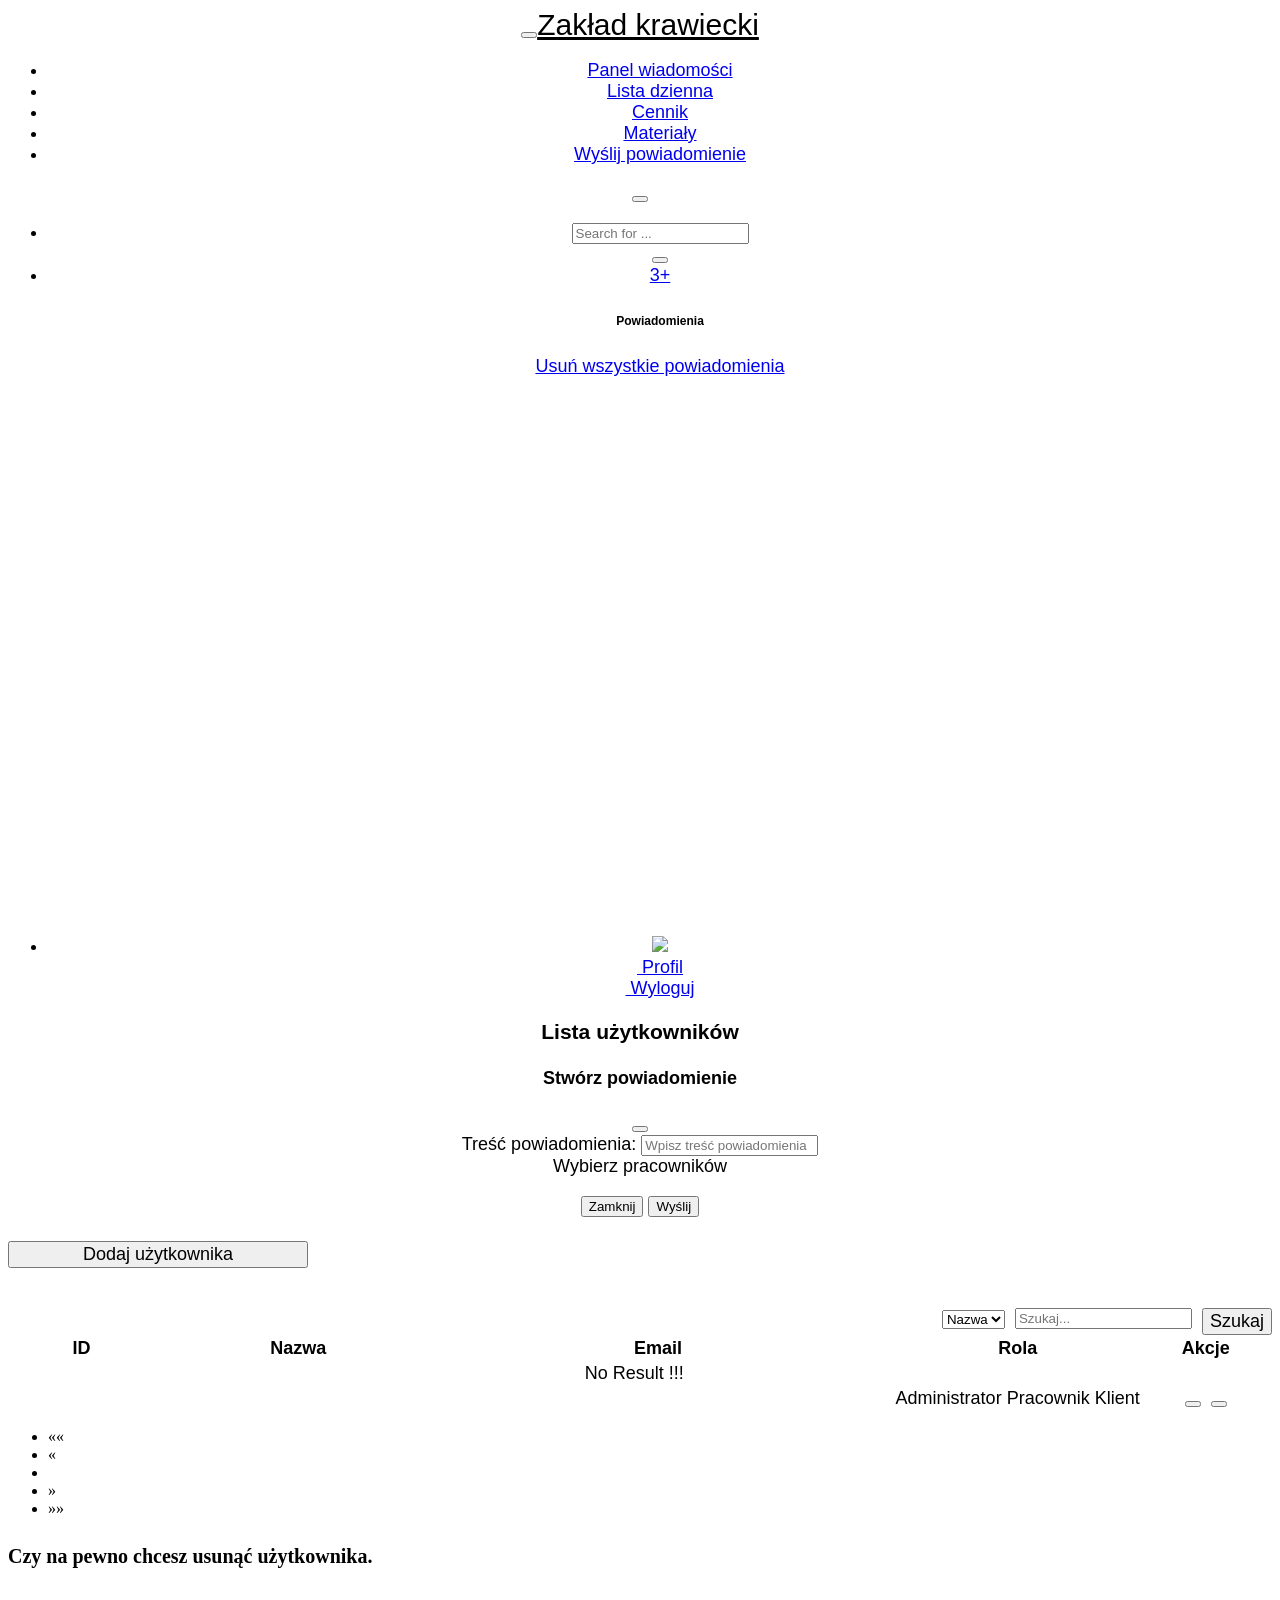
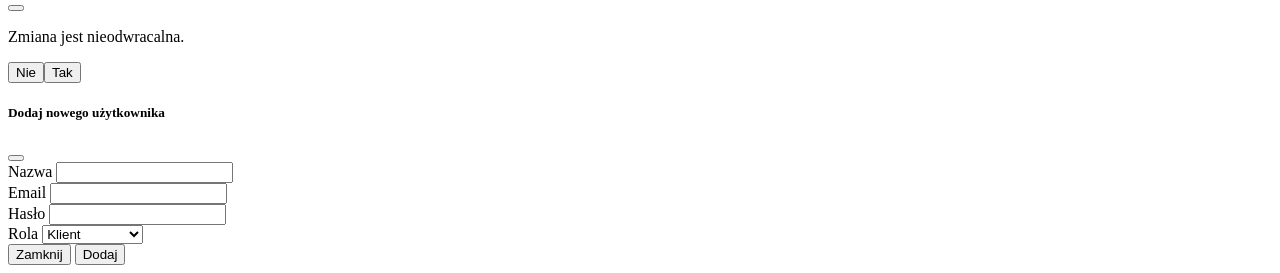
==== commit 521c2fff: "Update 07.02" ====
--- a/dyplom/src/main/resources/templates/admin.html
+++ b/dyplom/src/main/resources/templates/admin.html
@@ -16,7 +16,13 @@
     <link rel="stylesheet" href="/static/css/Table-With-Search-search-table.css">
     <link rel="stylesheet" href="/static/css/Table-With-Search.css">
     <script src="https://ajax.googleapis.com/ajax/libs/jquery/3.6.4/jquery.min.js"></script>
-
+<style>
+    #userList li.active {
+        background-color: #4CAF50; /* Zielony kolor */
+        color: #fff; /* Biały kolor tekstu na zielonym tle */
+        list-style-type: disc; /* Dodaj kropki */
+    }
+</style>
 </head>
 
 <body id="page-top">
@@ -31,6 +37,7 @@
                                 <li class="nav-item"><a class="nav-link" href="http://localhost:8080/daily">Lista dzienna</a></li>
                                 <li class="nav-item"><a class="nav-link" href="http://localhost:8080/price_list">Cennik</a></li>
                                 <li class="nav-item"><a class="nav-link" href="http://localhost:8080/materials">Materiały</a></li>
+                                <li class="nav-item"><a class="nav-link" href="#" data-bs-toggle="modal" data-bs-target="#modal-1">Wyślij powiadomienie</a></li>
                             </ul>
                         </div><button data-bs-target="#" data-bs-toggle="collapse" class="navbar-toggler"></button>
                         <form class="d-none d-sm-inline-block me-auto ms-md-3 my-2 my-md-0 mw-100 navbar-search">
@@ -68,6 +75,36 @@
                 <div class="container-fluid">
                     <h3 class="text-dark mb-1">Lista użytkowników</h3>
                 </div>
+                <div class="modal fade" role="dialog" tabindex="-1" id="modal-1">
+                    <div class="modal-dialog" role="document">
+                        <div class="modal-content">
+                            <div class="modal-header">
+                                <h4 class="modal-title">Stwórz powiadomienie</h4>
+                                <button type="button" class="btn-close" data-bs-dismiss="modal" aria-label="Close"></button>
+                            </div>
+                            <div class="modal-body">
+                                <div class="row">
+                                    <div class="col">
+                                        <label for="notificationContent" class="col-form-label" style="padding-top: 10px; margin-top: 10px;">Treść powiadomienia:</label>
+                                        <input type="text" class="form-control" id="notificationContent" placeholder="Wpisz treść powiadomienia">
+                                    </div>
+                                </div>
+                                <div class="row">
+                                    <div class="col">
+                                        <label class="col-form-label" style="padding-top: 10px; margin-top: 10px;">Wybierz pracowników</label>
+                                    </div>
+                                </div>
+                                <ul id="userList" style="text-align: left;">
+                                    <!-- Lista użytkowników zostanie wypełniona dynamicznie za pomocą JavaScript -->
+                                </ul>
+                            </div>
+                            <div class="modal-footer">
+                                <button class="btn btn-light" type="button" data-bs-dismiss="modal">Zamknij</button>
+                                <button class="btn btn-primary" type="button" onclick="createNotification()">Wyślij</button>
+                            </div>
+                        </div>
+                    </div>
+                </div>
                 <h1></h1>
                 <div class="row">
                     <div class="col d-xxl-flex justify-content-xxl-end"><button class="btn btn-outline-primary text-truncate float-none float-sm-none add-another-btn" data-bss-hover-animate="pulse" type="button" data-bs-target="#addUserModal" data-bs-toggle="modal" style="width: 300px;/*float: right;*/font-size: 18px;display: block;">Dodaj użytkownika<i class="fas fa-plus-circle edit-icon"></i></button></div>
@@ -119,7 +156,7 @@
                                     <td th:text="${user.email}"></td>
                                     <td>
     <span th:each="role : ${user.roles}">
-        <span th:if="${role.name == 'ROLE_ADMIN'}">Admin</span>
+        <span th:if="${role.name == 'ROLE_ADMIN'}">Administrator</span>
         <span th:if="${role.name == 'ROLE_EMPLOYEE'}">Pracownik</span>
         <span th:if="${role.name == 'ROLE_CLIENT'}">Klient</span>
     </span>
@@ -263,7 +300,7 @@
                         $("<td>").text(user.id),
                         $("<td>").text(user.name),
                         $("<td>").text(user.email),
-                        $("<td>").text(user.role), // Display role name or 'No Role' if undefined
+                        $("<td>").text(formatRole(user.role)),
                         $("<td>").append(
                             $('<button class="edit-btn btn btn-success">')
                                 .attr("data-user-id", user.id)
@@ -296,8 +333,8 @@
                                             <div class="me-3">
                                                 <div class="bg-warning icon-circle"><i class="fas fa-exclamation-triangle text-white"></i></div>
                                             </div>
-                                            <div><span class="small text-gray-500">`+data.notifications[i].date+`</span>
-                                                <p>`+data.notifications[i].opis+`</p>
+                                            <div><span class="small text-gray-500">`+data.notifications[i].creator + " " +data.notifications[i].date+`</span>
+                                                <p>`+data.notifications[i].description+`</p>
                                             </div>
                                         </a>`
 
@@ -341,7 +378,6 @@
 </script>
 <script>
     $(document).ready(function() {
-        // Event delegation for edit and delete buttons
         $('#myTable').on('click', '.edit-btn', function() {
             var btn = $(this);
             var id = btn.attr('data-user-id');
@@ -352,7 +388,7 @@
 
             if (btn.hasClass('btn-success')) {
                 // Edit button logic
-                btn.removeClass('btn-success').addClass('btn-primary').html('<i class="fas fa-check"></i>');
+                btn.removeClass('btn-success').addClass('btn-primary save-button').html('<i class="fas fa-save"></i>');
                 row.find('td:eq(1)').html('<input type="text" class="form-control" value="'+name+'" />');
                 row.find('td:eq(2)').html('<input type="text" class="form-control" value="'+email+'" />');
                 // Create a dropdown list for roles
@@ -360,8 +396,7 @@
                 roleSelect.val(role);
                 row.find('td:eq(3)').html(roleSelect);
             } else {
-                // Save button logic
-                btn.removeClass('btn-primary').addClass('btn-success').html('<i class="far fa-edit"></i>');
+                btn.removeClass('btn-primary save-button').addClass('btn-success').html('<i class="far fa-edit"></i>');
                 var newName = row.find('td:eq(1) input').val();
                 var newEmail = row.find('td:eq(2) input').val();
                 var newRole = row.find('td:eq(3) select').val();
@@ -417,7 +452,7 @@
     function mapRoleToLabel(role) {
         switch (role) {
             case 'ROLE_ADMIN':
-                return 'Admin';
+                return 'Administrator';
             case 'ROLE_EMPLOYEE':
                 return 'Pracownik';
             case 'ROLE_CLIENT':
@@ -444,5 +479,72 @@
 
     }
 </script>
+<script>
+    $(document).ready(function () {
+        $.ajax({
+            url: "/users/employees-and-admins",
+            method: "GET",
+            success: function (data) {
+                var userList = $("#userList");
+                userList.empty();
+
+
+                data.forEach(function (user) {
+                    var listItem = $("<li>").text(user.name);
+
+                    listItem.data("userId", user.id);
+
+                    listItem.click(function (event) {
+                        $(event.target).toggleClass("active");
+                    });
+
+                    userList.append(listItem);
+                });
+            },
+            error: function (error) {
+                console.error("Błąd podczas pobierania użytkowników:", error);
+            }
+        });
+    });
+</script>
+<script>
+    function createNotification() {
+        var participantIds = [];
+        $("#userList li.active").each(function() {
+            participantIds.push($(this).data("userId"));
+        });
+
+        var text = $('#notificationContent').val();
+
+        $.ajax({
+            url: '/create-notification',
+            type: "POST",
+            contentType: "application/x-www-form-urlencoded",
+            data: {
+                text: text,
+                participantIds: participantIds.join(',')
+            },
+            success: function(response) {
+                console.log('Powiadomienie wysłane pomyślnie', response);
+                ('#modal-1').modal('hide');
+            },
+            error: function(xhr, status, error) {
+                console.error('Błąd wysyłania powiadomienia', status, error);
+            }
+        });
+    }
+    function formatRole(role) {
+        switch(role) {
+            case 'ROLE_ADMIN':
+                return 'Administrator';
+            case 'ROLE_EMPLOYEE':
+                return 'Pracownik';
+            case 'ROLE_CLIENT':
+                return 'Klient';
+            default:
+                return 'Nieznana rola';
+        }
+    }
+</script>
 
 </html>
